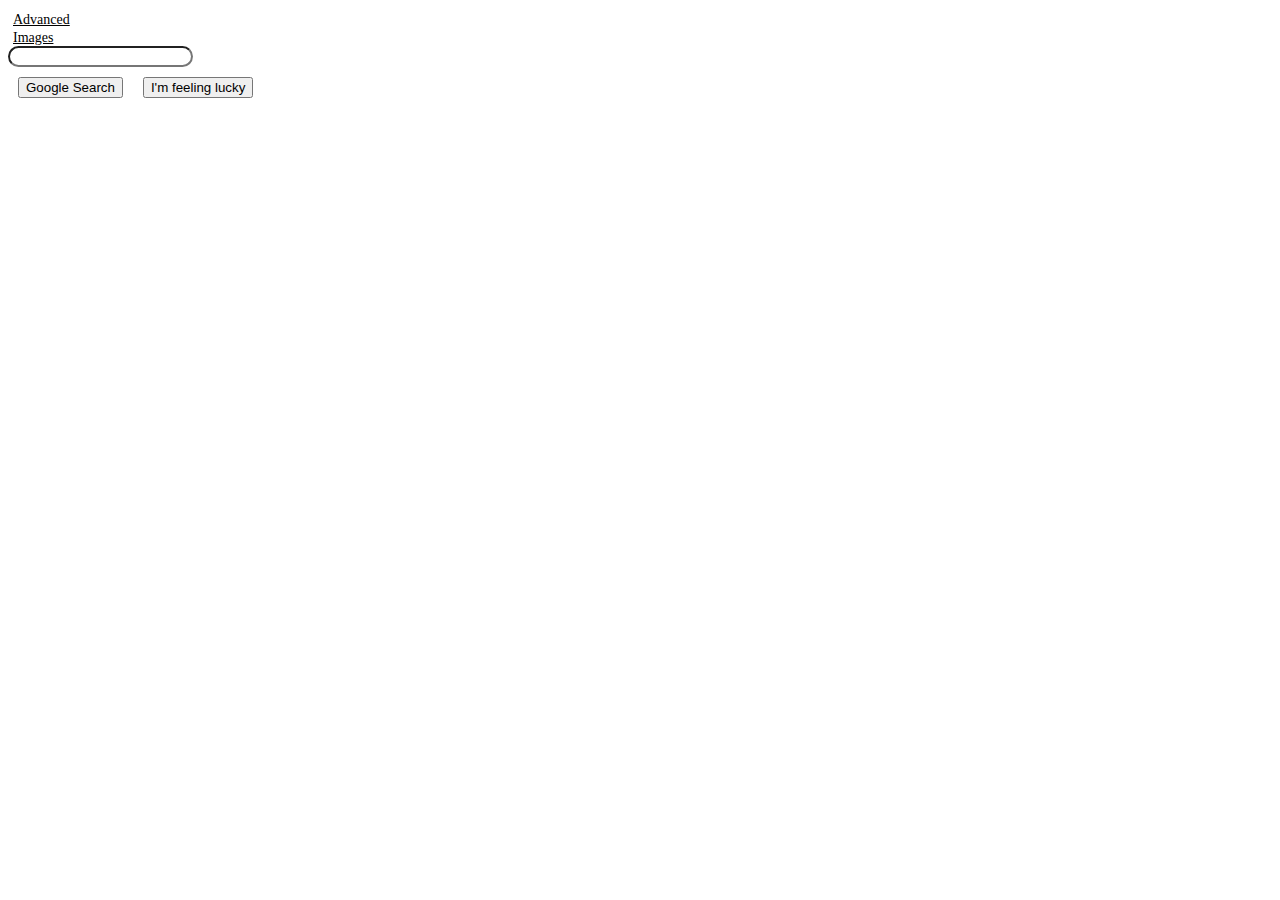
==== projects/2020/x/search/index.html @ d18a8196 "complete Search" ====
<!DOCTYPE html>
<html lang="en">
    <head>
        <title>Search</title>
        <link rel="stylesheet" href="https://stackpath.bootstrapcdn.com/bootstrap/4.5.0/css/bootstrap.min.css" integrity="sha384-9aIt2nRpC12Uk9gS9baDl411NQApFmC26EwAOH8WgZl5MYYxFfc+NcPb1dKGj7Sk" crossorigin="anonymous">
        <link rel="stylesheet" href="styles.css">
    </head>
    <body>
        <div class="d-flex flex-row-reverse header">
            <div class="p-2 bd-highlight"><a href="advanced.html"Advanced>Advanced</a></div>
            <div class="p-2 bd-highlight"><a href="image.html">Images</a></div>
        </div>

        <div class="mx-auto" style="width: 400px;">
            <form action="https://www.google.com/search">
                <input type="text" name="q" class="form-control w-100" style="border-radius: 20px">
                <div style="display:flex; flex-direction:row">
                    <input type="submit" value="Google Search" class="w-50" style="margin:10px">
                    <input type="Submit" value="I'm feeling lucky" class="w-50" style="margin:10px">
                </div>
            </form>
        </div>
    </body>
</html>
---- projects/2020/x/search/styles.css ----
a {
  color: black;
  margin: 5px;
  font-size: 14px;
}

.header {
  margin-top: 10px;
  margin-right: 10px;
}
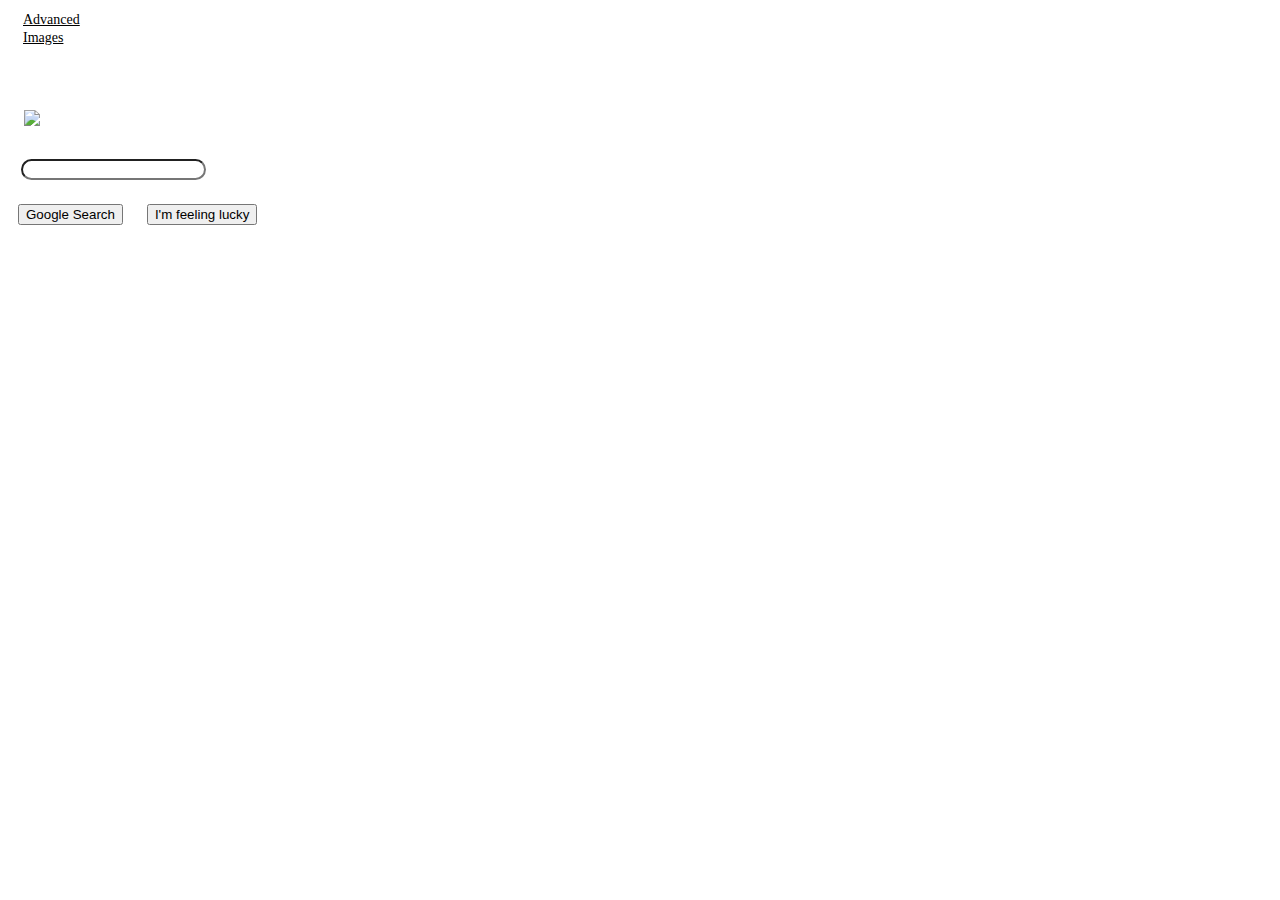
==== commit 72291d84: "finished styling" ====
--- a/projects/2020/x/search/index.html
+++ b/projects/2020/x/search/index.html
@@ -6,17 +6,19 @@
         <link rel="stylesheet" href="styles.css">
     </head>
     <body>
-        <div class="d-flex flex-row-reverse header">
+        <div class="d-flex flex-row-reverse header" style="margin-bottom:3em;">
             <div class="p-2 bd-highlight"><a href="advanced.html"Advanced>Advanced</a></div>
             <div class="p-2 bd-highlight"><a href="image.html">Images</a></div>
         </div>
-
-        <div class="mx-auto" style="width: 400px;">
+        <div>
+            <img src="https://www.google.com/images/branding/googlelogo/2x/googlelogo_color_272x92dp.png"  class="mx-auto d-block" style="max-width:250px; margin:1em">
+        </div>
+        <div class="mx-auto" style="width:500px">
             <form action="https://www.google.com/search">
-                <input type="text" name="q" class="form-control w-100" style="border-radius: 20px">
-                <div style="display:flex; flex-direction:row">
-                    <input type="submit" value="Google Search" class="w-50" style="margin:10px">
-                    <input type="Submit" value="I'm feeling lucky" class="w-50" style="margin:10px">
+                <input type="text" name="q" class="form-control w-100" style="border-radius: 20px; margin:1em">
+                <div class="row justify-content-center">
+                    <input type="submit" name="btnK" value="Google Search" class="col-4">
+                    <input type="submit" name="btnI" value="I'm feeling lucky" class="col-4">
                 </div>
             </form>
         </div>
--- a/projects/2020/x/search/styles.css
+++ b/projects/2020/x/search/styles.css
@@ -7,4 +7,9 @@
 .header {
   margin-top: 10px;
   margin-right: 10px;
+  margin-left: 10px;
 }
+
+input[type=submit] {
+    margin: 10px;
+}
